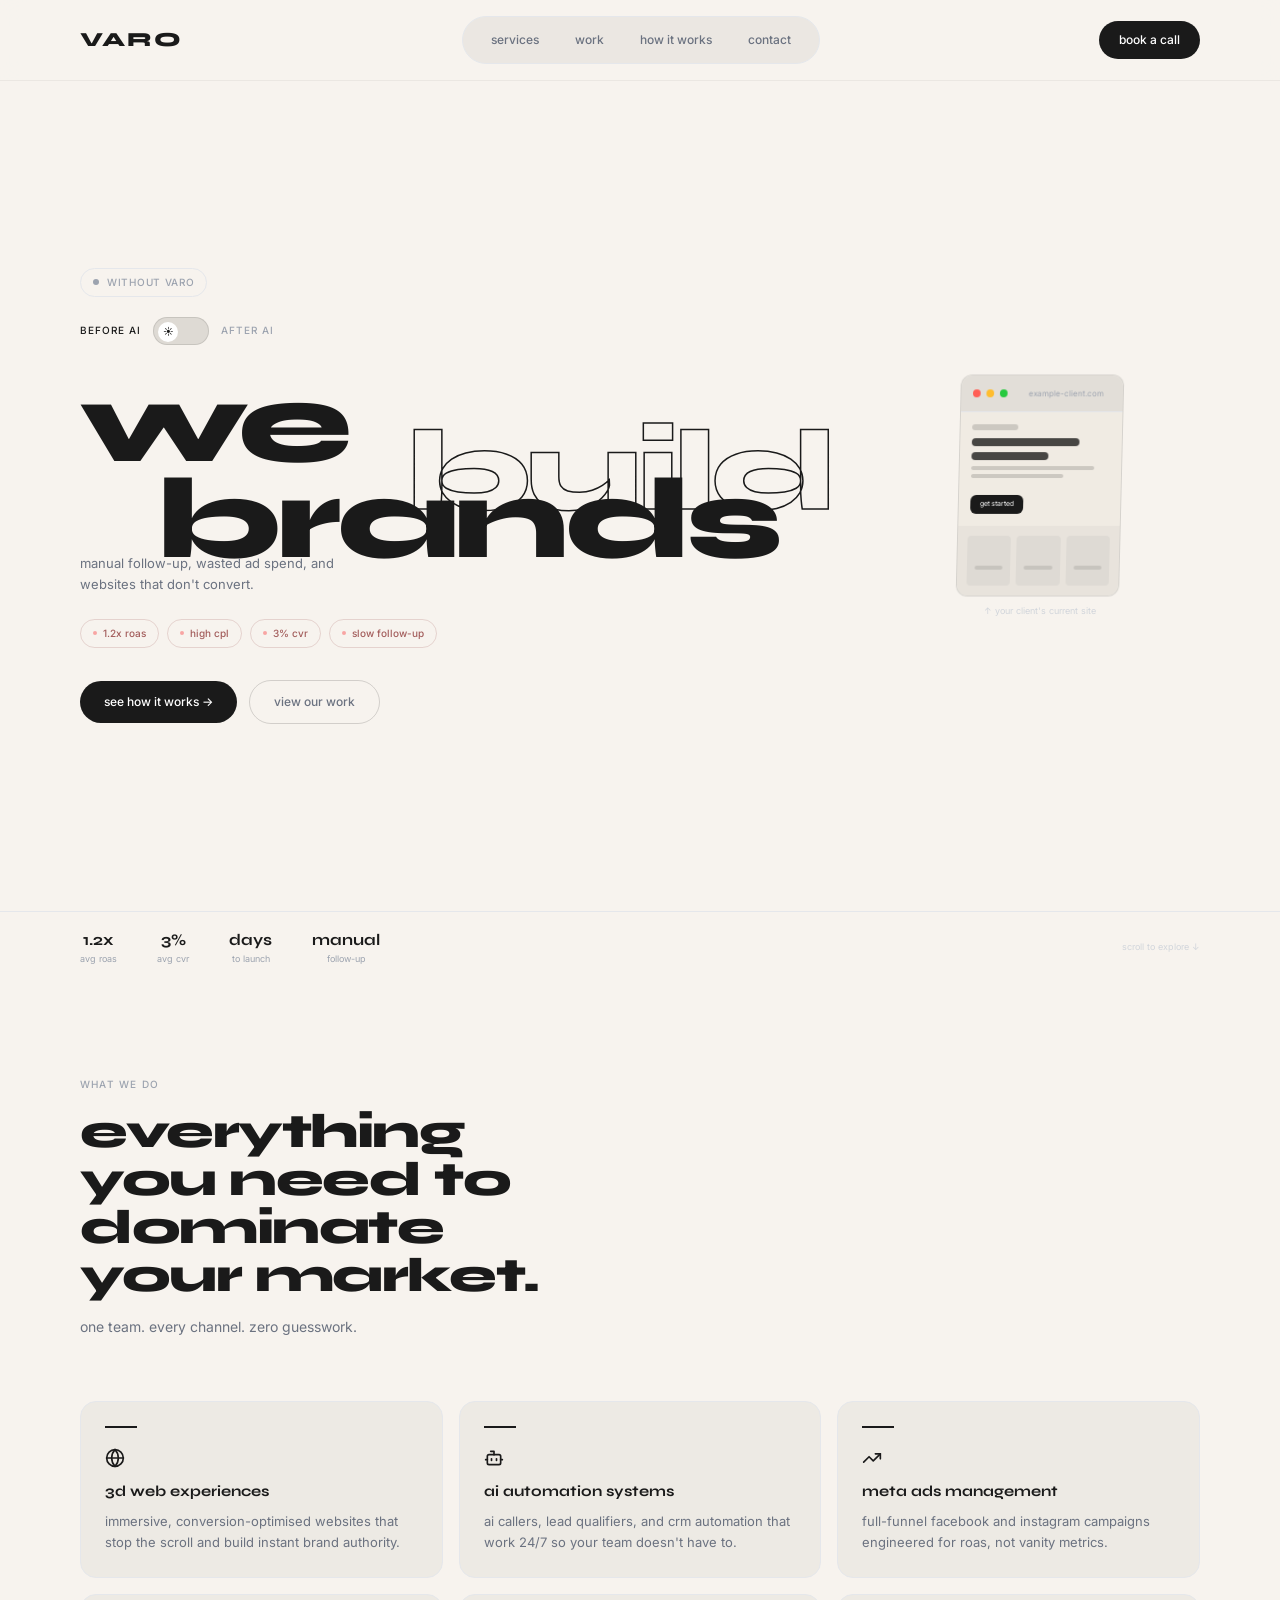
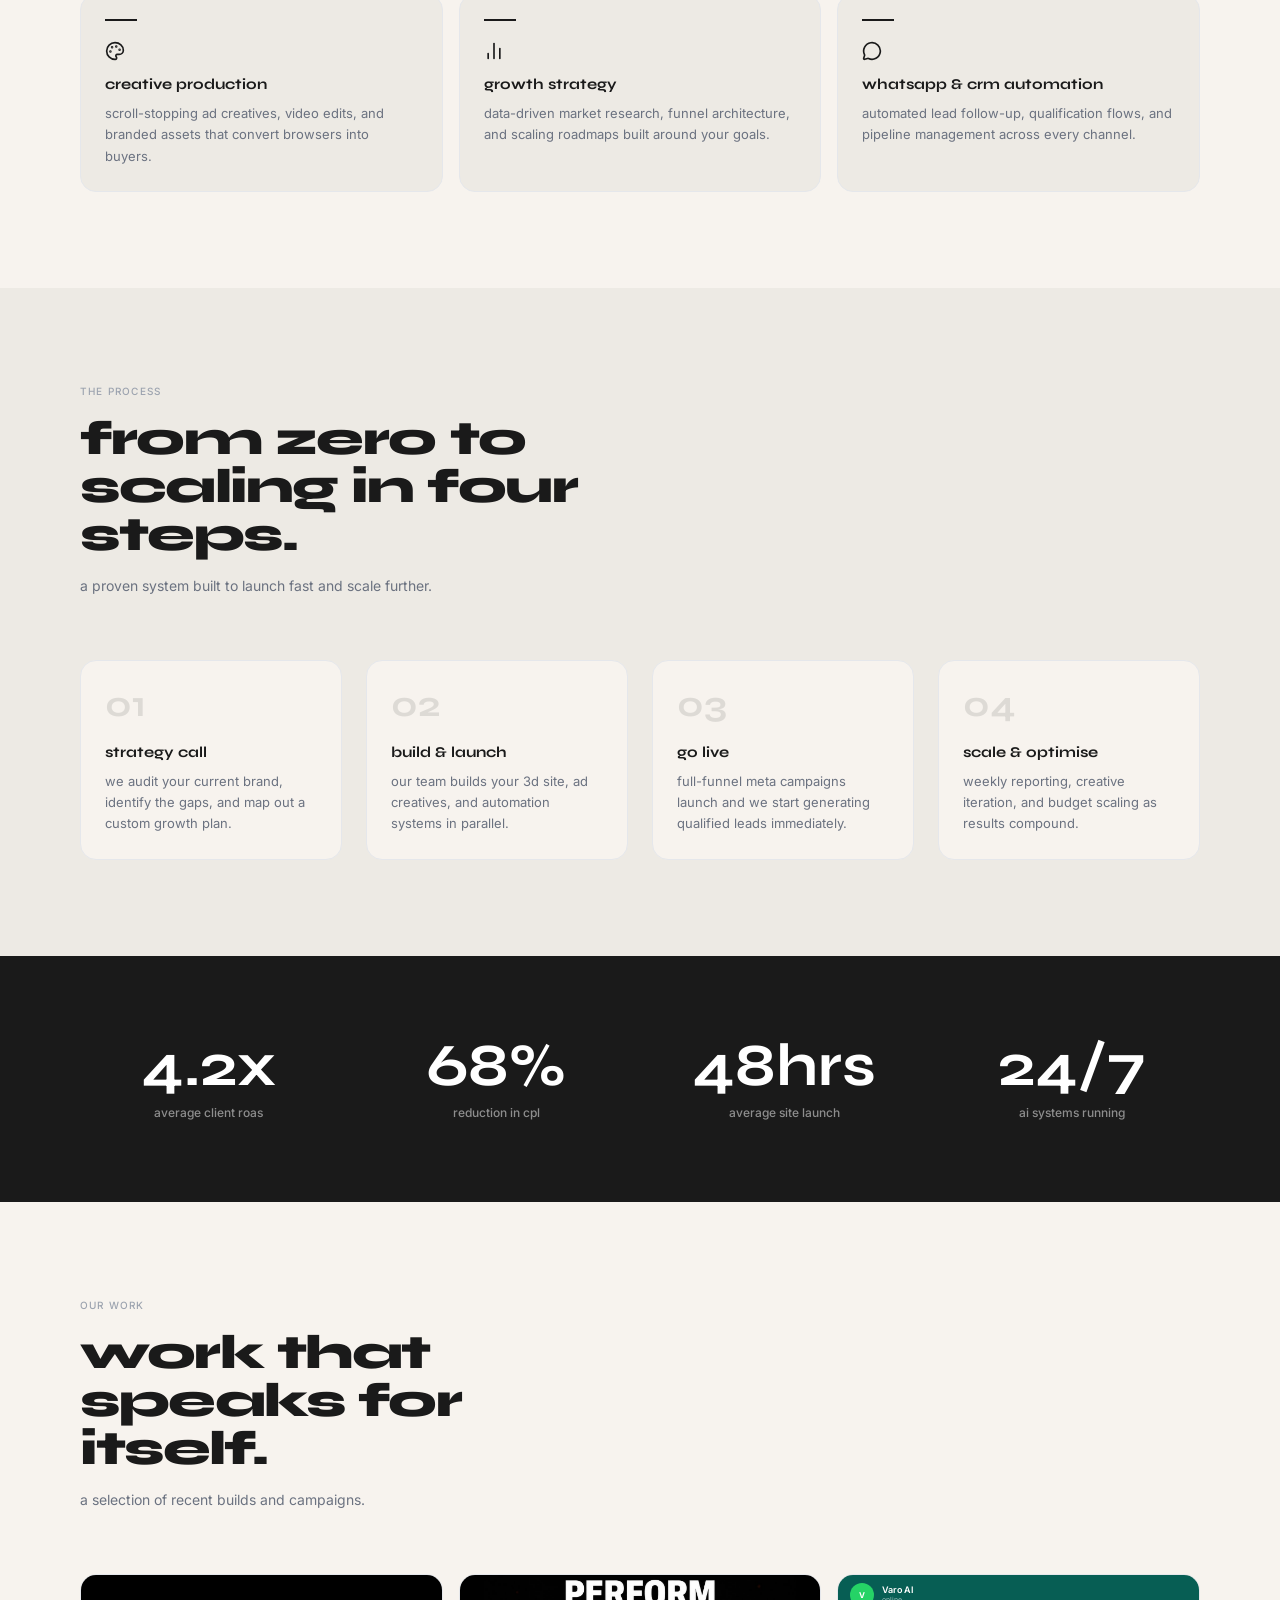
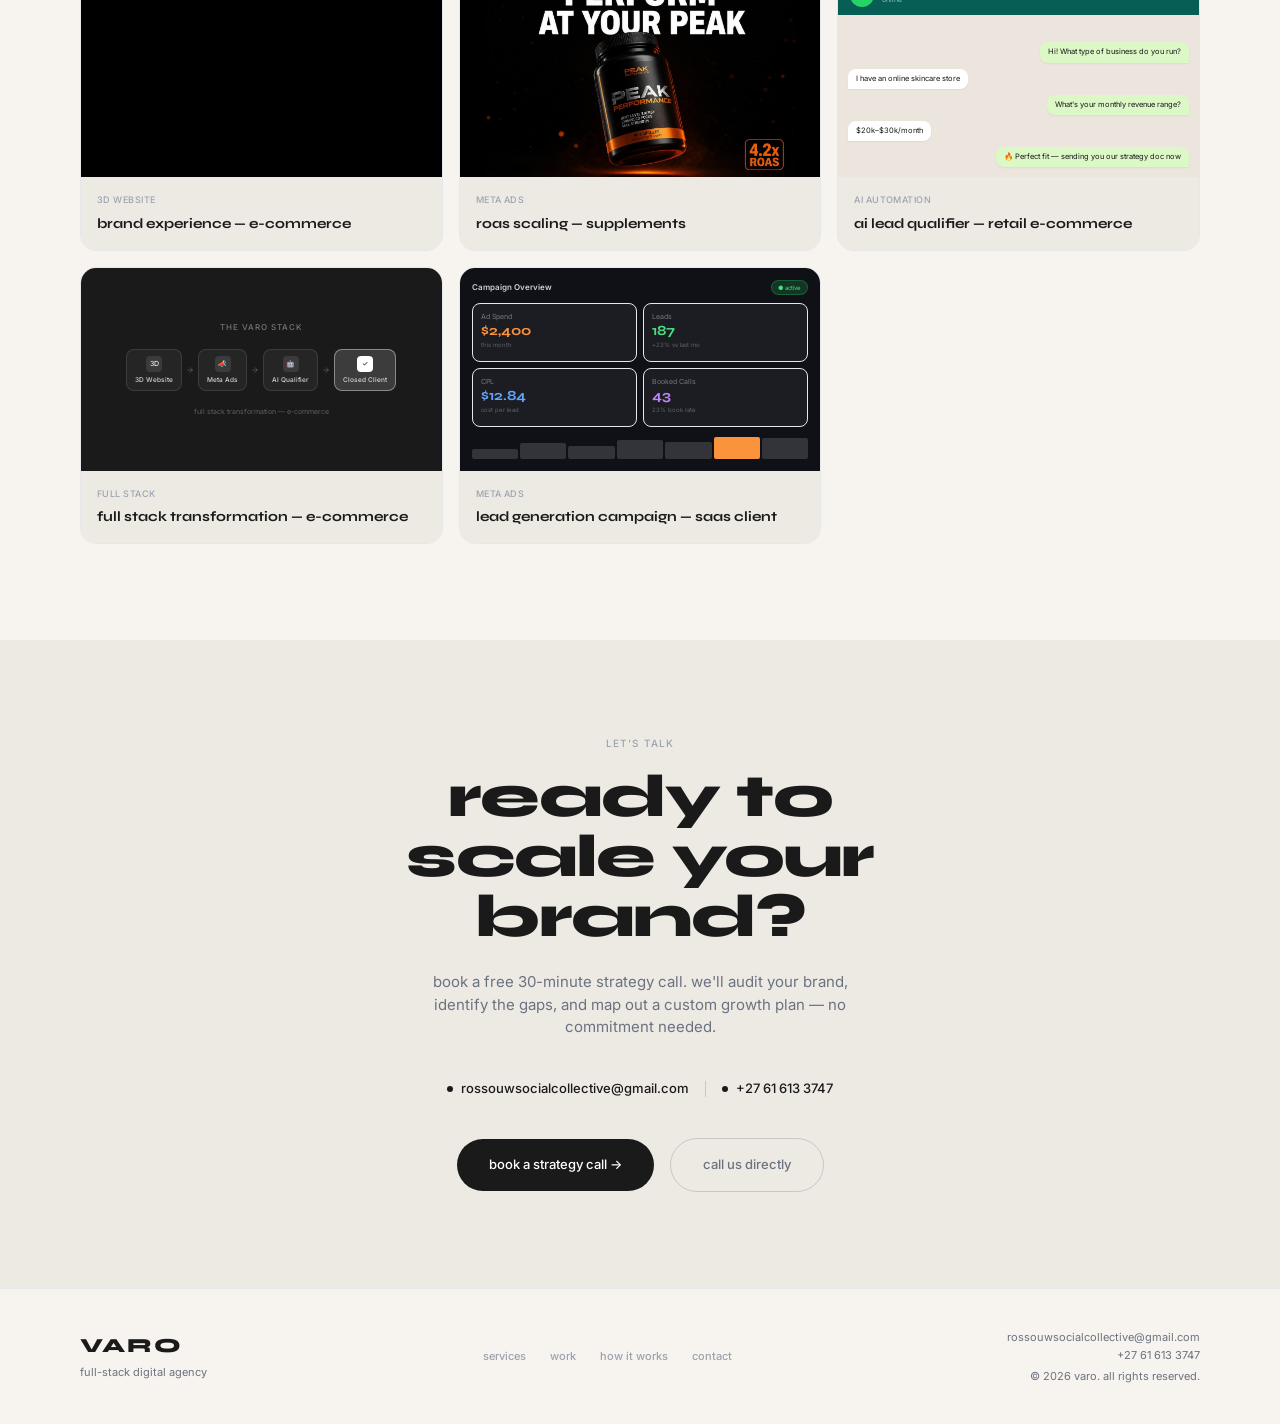
==== public/index.html @ 00f40c62 "chore: move built assets into public/ subfolder for secure deployment" ====
<!doctype html>
<html lang="en">
  <head>
    <meta charset="UTF-8" />
    <link rel="icon" type="image/svg+xml" href="/favicon.svg" />
    <meta name="viewport" content="width=device-width, initial-scale=1.0" />
    <title>varo-hero</title>
    <script type="module" crossorigin src="/assets/index-DoAtDS79.js"></script>
    <link rel="stylesheet" crossorigin href="/assets/index-CzSZOK_n.css">
  </head>
  <body>
    <div id="root"></div>
  </body>
</html>
---- assets/index-CzSZOK_n.css ----
@import "https://fonts.googleapis.com/css2?family=Syne:wght@700;800&family=Inter:wght@300;400;500&display=swap";*,:before,:after,::backdrop{--tw-border-spacing-x:0;--tw-border-spacing-y:0;--tw-translate-x:0;--tw-translate-y:0;--tw-rotate:0;--tw-skew-x:0;--tw-skew-y:0;--tw-scale-x:1;--tw-scale-y:1;--tw-pan-x: ;--tw-pan-y: ;--tw-pinch-zoom: ;--tw-scroll-snap-strictness:proximity;--tw-gradient-from-position: ;--tw-gradient-via-position: ;--tw-gradient-to-position: ;--tw-ordinal: ;--tw-slashed-zero: ;--tw-numeric-figure: ;--tw-numeric-spacing: ;--tw-numeric-fraction: ;--tw-ring-inset: ;--tw-ring-offset-width:0px;--tw-ring-offset-color:#fff;--tw-ring-color:#3b82f680;--tw-ring-offset-shadow:0 0 #0000;--tw-ring-shadow:0 0 #0000;--tw-shadow:0 0 #0000;--tw-shadow-colored:0 0 #0000;--tw-blur: ;--tw-brightness: ;--tw-contrast: ;--tw-grayscale: ;--tw-hue-rotate: ;--tw-invert: ;--tw-saturate: ;--tw-sepia: ;--tw-drop-shadow: ;--tw-backdrop-blur: ;--tw-backdrop-brightness: ;--tw-backdrop-contrast: ;--tw-backdrop-grayscale: ;--tw-backdrop-hue-rotate: ;--tw-backdrop-invert: ;--tw-backdrop-opacity: ;--tw-backdrop-saturate: ;--tw-backdrop-sepia: ;--tw-contain-size: ;--tw-contain-layout: ;--tw-contain-paint: ;--tw-contain-style: }*,:before,:after{box-sizing:border-box;border:0 solid #e5e7eb}:before,:after{--tw-content:""}html,:host{-webkit-text-size-adjust:100%;tab-size:4;font-feature-settings:normal;font-variation-settings:normal;-webkit-tap-highlight-color:transparent;font-family:ui-sans-serif,system-ui,sans-serif,Apple Color Emoji,Segoe UI Emoji,Segoe UI Symbol,Noto Color Emoji;line-height:1.5}body{line-height:inherit;margin:0}hr{height:0;color:inherit;border-top-width:1px}abbr:where([title]){-webkit-text-decoration:underline dotted;text-decoration:underline dotted}h1,h2,h3,h4,h5,h6{font-size:inherit;font-weight:inherit}a{color:inherit;-webkit-text-decoration:inherit;text-decoration:inherit}b,strong{font-weight:bolder}code,kbd,samp,pre{font-feature-settings:normal;font-variation-settings:normal;font-family:ui-monospace,SFMono-Regular,Menlo,Monaco,Consolas,Liberation Mono,Courier New,monospace;font-size:1em}small{font-size:80%}sub,sup{vertical-align:baseline;font-size:75%;line-height:0;position:relative}sub{bottom:-.25em}sup{top:-.5em}table{text-indent:0;border-color:inherit;border-collapse:collapse}button,input,optgroup,select,textarea{font-feature-settings:inherit;font-variation-settings:inherit;font-family:inherit;font-size:100%;font-weight:inherit;line-height:inherit;letter-spacing:inherit;color:inherit;margin:0;padding:0}button,select{text-transform:none}button,input:where([type=button]),input:where([type=reset]),input:where([type=submit]){-webkit-appearance:button;background-color:#0000;background-image:none}:-moz-focusring{outline:auto}:-moz-ui-invalid{box-shadow:none}progress{vertical-align:baseline}::-webkit-inner-spin-button{height:auto}::-webkit-outer-spin-button{height:auto}[type=search]{-webkit-appearance:textfield;outline-offset:-2px}::-webkit-search-decoration{-webkit-appearance:none}::-webkit-file-upload-button{-webkit-appearance:button;font:inherit}summary{display:list-item}blockquote,dl,dd,h1,h2,h3,h4,h5,h6,hr,figure,p,pre{margin:0}fieldset{margin:0;padding:0}legend{padding:0}ol,ul,menu{margin:0;padding:0;list-style:none}dialog{padding:0}textarea{resize:vertical}input::-moz-placeholder{opacity:1;color:#9ca3af}textarea::-moz-placeholder{opacity:1;color:#9ca3af}input::placeholder,textarea::placeholder{opacity:1;color:#9ca3af}button,[role=button]{cursor:pointer}:disabled{cursor:default}img,svg,video,canvas,audio,iframe,embed,object{vertical-align:middle;display:block}img,video{max-width:100%;height:auto}[hidden]:where(:not([hidden=until-found])){display:none}.pointer-events-none{pointer-events:none}.absolute{position:absolute}.relative{position:relative}.sticky{position:sticky}.inset-0{inset:0}.-right-20{right:-5rem}.-right-3{right:-.75rem}.-top-20{top:-5rem}.-top-3{top:-.75rem}.left-0{left:0}.left-1{left:.25rem}.left-\[10\%\]{left:10%}.right-0{right:0}.top-0{top:0}.top-1{top:.25rem}.top-\[30\%\]{top:30%}.top-\[60\%\]{top:60%}.z-50{z-index:50}.z-\[1\]{z-index:1}.z-\[2\]{z-index:2}.z-\[3\]{z-index:3}.z-\[4\]{z-index:4}.mx-auto{margin-left:auto;margin-right:auto}.mb-0\.5{margin-bottom:.125rem}.mb-1{margin-bottom:.25rem}.mb-1\.5{margin-bottom:.375rem}.mb-10{margin-bottom:2.5rem}.mb-16{margin-bottom:4rem}.mb-2{margin-bottom:.5rem}.mb-2\.5{margin-bottom:.625rem}.mb-4{margin-bottom:1rem}.mb-5{margin-bottom:1.25rem}.mb-6{margin-bottom:1.5rem}.mb-8{margin-bottom:2rem}.ml-2{margin-left:.5rem}.mt-0\.5{margin-top:.125rem}.mt-1{margin-top:.25rem}.mt-2{margin-top:.5rem}.mt-3{margin-top:.75rem}.block{display:block}.inline-block{display:inline-block}.flex{display:flex}.inline-flex{display:inline-flex}.grid{display:grid}.hidden{display:none}.aspect-video{aspect-ratio:16/9}.h-0\.5{height:.125rem}.h-1{height:.25rem}.h-1\.5{height:.375rem}.h-2{height:.5rem}.h-4{height:1rem}.h-5{height:1.25rem}.h-6{height:1.5rem}.h-7{height:1.75rem}.h-\[140px\]{height:140px}.h-\[500px\]{height:500px}.h-full{height:100%}.h-screen{height:100vh}.min-h-screen{min-height:100vh}.w-1{width:.25rem}.w-1\.5{width:.375rem}.w-12{width:3rem}.w-14{width:3.5rem}.w-2{width:.5rem}.w-20{width:5rem}.w-24{width:6rem}.w-28{width:7rem}.w-3\/4{width:75%}.w-32{width:8rem}.w-4{width:1rem}.w-5{width:1.25rem}.w-6{width:1.5rem}.w-8{width:2rem}.w-\[280px\]{width:280px}.w-\[500px\]{width:500px}.w-fit{width:fit-content}.w-full{width:100%}.w-px{width:1px}.min-w-\[58px\]{min-width:58px}.max-w-\[280px\]{max-width:280px}.max-w-\[400px\]{max-width:400px}.max-w-\[420px\]{max-width:420px}.max-w-\[520px\]{max-width:520px}.max-w-\[640px\]{max-width:640px}.max-w-\[78\%\]{max-width:78%}.flex-1{flex:1}.flex-shrink-0{flex-shrink:0}.translate-x-0{--tw-translate-x:0px;transform:translate(var(--tw-translate-x), var(--tw-translate-y)) rotate(var(--tw-rotate)) skewX(var(--tw-skew-x)) skewY(var(--tw-skew-y)) scaleX(var(--tw-scale-x)) scaleY(var(--tw-scale-y))}.translate-x-7{--tw-translate-x:1.75rem;transform:translate(var(--tw-translate-x), var(--tw-translate-y)) rotate(var(--tw-rotate)) skewX(var(--tw-skew-x)) skewY(var(--tw-skew-y)) scaleX(var(--tw-scale-x)) scaleY(var(--tw-scale-y))}.transform{transform:translate(var(--tw-translate-x), var(--tw-translate-y)) rotate(var(--tw-rotate)) skewX(var(--tw-skew-x)) skewY(var(--tw-skew-y)) scaleX(var(--tw-scale-x)) scaleY(var(--tw-scale-y))}@keyframes pulse{50%{opacity:.5}}.animate-pulse{animation:2s cubic-bezier(.4,0,.6,1) infinite pulse}.cursor-default{cursor:default}.cursor-pointer{cursor:pointer}.grid-cols-1{grid-template-columns:repeat(1,minmax(0,1fr))}.grid-cols-2{grid-template-columns:repeat(2,minmax(0,1fr))}.flex-col{flex-direction:column}.flex-wrap{flex-wrap:wrap}.items-start{align-items:flex-start}.items-end{align-items:flex-end}.items-center{align-items:center}.justify-start{justify-content:flex-start}.justify-end{justify-content:flex-end}.justify-center{justify-content:center}.justify-between{justify-content:space-between}.gap-0\.5{gap:.125rem}.gap-1{gap:.25rem}.gap-1\.5{gap:.375rem}.gap-12{gap:3rem}.gap-2{gap:.5rem}.gap-3{gap:.75rem}.gap-4{gap:1rem}.gap-6{gap:1.5rem}.gap-8{gap:2rem}.overflow-hidden{overflow:hidden}.whitespace-nowrap{white-space:nowrap}.rounded{border-radius:.25rem}.rounded-2xl{border-radius:1rem}.rounded-full{border-radius:9999px}.rounded-lg{border-radius:.5rem}.rounded-md{border-radius:.375rem}.rounded-sm{border-radius:.125rem}.rounded-xl{border-radius:.75rem}.rounded-b-xl{border-bottom-right-radius:.75rem;border-bottom-left-radius:.75rem}.rounded-t-xl{border-top-left-radius:.75rem;border-top-right-radius:.75rem}.rounded-bl-none{border-bottom-left-radius:0}.rounded-br-none{border-bottom-right-radius:0}.border{border-width:1px}.border-b{border-bottom-width:1px}.border-t{border-top-width:1px}.border-\[\#FF4D00\]\/10{border-color:#ff4d001a}.border-\[\#FF4D00\]\/15{border-color:#ff4d0026}.border-\[\#FF4D00\]\/20{border-color:#ff4d0033}.border-\[\#FF4D00\]\/25{border-color:#ff4d0040}.border-\[\#FF4D00\]\/40{border-color:#ff4d0066}.border-black\/10{border-color:#0000001a}.border-black\/15{border-color:#00000026}.border-black\/5{border-color:#0000000d}.border-green-500\/30{border-color:#22c55e4d}.border-red-900\/15{border-color:#7f1d1d26}.border-transparent{border-color:#0000}.border-white\/10{border-color:#ffffff1a}.border-white\/40{border-color:#fff6}.border-white\/5{border-color:#ffffff0d}.bg-\[\#005C4B\]{--tw-bg-opacity:1;background-color:rgb(0 92 75/var(--tw-bg-opacity,1))}.bg-\[\#075E54\]{--tw-bg-opacity:1;background-color:rgb(7 94 84/var(--tw-bg-opacity,1))}.bg-\[\#0A0806\]{--tw-bg-opacity:1;background-color:rgb(10 8 6/var(--tw-bg-opacity,1))}.bg-\[\#0B1014\]{--tw-bg-opacity:1;background-color:rgb(11 16 20/var(--tw-bg-opacity,1))}.bg-\[\#0D0C0B\]{--tw-bg-opacity:1;background-color:rgb(13 12 11/var(--tw-bg-opacity,1))}.bg-\[\#0F1117\]{--tw-bg-opacity:1;background-color:rgb(15 17 23/var(--tw-bg-opacity,1))}.bg-\[\#111010\]{--tw-bg-opacity:1;background-color:rgb(17 16 16/var(--tw-bg-opacity,1))}.bg-\[\#111010\]\/20{background-color:#11101033}.bg-\[\#111010\]\/70{background-color:#111010b3}.bg-\[\#111010\]\/90{background-color:#111010e6}.bg-\[\#1A1410\]{--tw-bg-opacity:1;background-color:rgb(26 20 16/var(--tw-bg-opacity,1))}.bg-\[\#1A1A1A\]{--tw-bg-opacity:1;background-color:rgb(26 26 26/var(--tw-bg-opacity,1))}.bg-\[\#1C1712\]{--tw-bg-opacity:1;background-color:rgb(28 23 18/var(--tw-bg-opacity,1))}.bg-\[\#1F2C34\]{--tw-bg-opacity:1;background-color:rgb(31 44 52/var(--tw-bg-opacity,1))}.bg-\[\#201A12\]{--tw-bg-opacity:1;background-color:rgb(32 26 18/var(--tw-bg-opacity,1))}.bg-\[\#252015\]{--tw-bg-opacity:1;background-color:rgb(37 32 21/var(--tw-bg-opacity,1))}.bg-\[\#25D366\]{--tw-bg-opacity:1;background-color:rgb(37 211 102/var(--tw-bg-opacity,1))}.bg-\[\#27C93F\]{--tw-bg-opacity:1;background-color:rgb(39 201 63/var(--tw-bg-opacity,1))}.bg-\[\#DCF8C6\]{--tw-bg-opacity:1;background-color:rgb(220 248 198/var(--tw-bg-opacity,1))}.bg-\[\#DEDAD4\]{--tw-bg-opacity:1;background-color:rgb(222 218 212/var(--tw-bg-opacity,1))}.bg-\[\#E2DED8\]{--tw-bg-opacity:1;background-color:rgb(226 222 216/var(--tw-bg-opacity,1))}.bg-\[\#E8E3DC\]{--tw-bg-opacity:1;background-color:rgb(232 227 220/var(--tw-bg-opacity,1))}.bg-\[\#ECE5DD\]{--tw-bg-opacity:1;background-color:rgb(236 229 221/var(--tw-bg-opacity,1))}.bg-\[\#EDEAE4\]{--tw-bg-opacity:1;background-color:rgb(237 234 228/var(--tw-bg-opacity,1))}.bg-\[\#F0EBE3\]{--tw-bg-opacity:1;background-color:rgb(240 235 227/var(--tw-bg-opacity,1))}.bg-\[\#F7F3EE\]{--tw-bg-opacity:1;background-color:rgb(247 243 238/var(--tw-bg-opacity,1))}.bg-\[\#F7F3EE\]\/90{background-color:#f7f3eee6}.bg-\[\#FF4D00\]{--tw-bg-opacity:1;background-color:rgb(255 77 0/var(--tw-bg-opacity,1))}.bg-\[\#FF4D00\]\/15{background-color:#ff4d0026}.bg-\[\#FF4D00\]\/20{background-color:#ff4d0033}.bg-\[\#FF4D00\]\/25{background-color:#ff4d0040}.bg-\[\#FF4D00\]\/30{background-color:#ff4d004d}.bg-\[\#FF5F56\]{--tw-bg-opacity:1;background-color:rgb(255 95 86/var(--tw-bg-opacity,1))}.bg-\[\#FFBD2E\]{--tw-bg-opacity:1;background-color:rgb(255 189 46/var(--tw-bg-opacity,1))}.bg-black{--tw-bg-opacity:1;background-color:rgb(0 0 0/var(--tw-bg-opacity,1))}.bg-black\/10{background-color:#0000001a}.bg-black\/15{background-color:#00000026}.bg-black\/40{background-color:#0006}.bg-black\/5{background-color:#0000000d}.bg-black\/70{background-color:#000000b3}.bg-gray-400{--tw-bg-opacity:1;background-color:rgb(156 163 175/var(--tw-bg-opacity,1))}.bg-green-500\/20{background-color:#22c55e33}.bg-orange-400{--tw-bg-opacity:1;background-color:rgb(251 146 60/var(--tw-bg-opacity,1))}.bg-red-400\/60{background-color:#f8717199}.bg-white{--tw-bg-opacity:1;background-color:rgb(255 255 255/var(--tw-bg-opacity,1))}.bg-white\/10{background-color:#ffffff1a}.bg-white\/15{background-color:#ffffff26}.bg-white\/5{background-color:#ffffff0d}.bg-gradient-to-t{background-image:linear-gradient(to top, var(--tw-gradient-stops))}.from-black\/40{--tw-gradient-from:#0006 var(--tw-gradient-from-position);--tw-gradient-to:#0000 var(--tw-gradient-to-position);--tw-gradient-stops:var(--tw-gradient-from), var(--tw-gradient-to)}.to-transparent{--tw-gradient-to:transparent var(--tw-gradient-to-position)}.object-cover{-o-object-fit:cover;object-fit:cover}.p-2{padding:.5rem}.p-2\.5{padding:.625rem}.p-3{padding:.75rem}.p-4{padding:1rem}.p-6{padding:1.5rem}.px-1\.5{padding-left:.375rem;padding-right:.375rem}.px-2{padding-left:.5rem;padding-right:.5rem}.px-2\.5{padding-left:.625rem;padding-right:.625rem}.px-3{padding-left:.75rem;padding-right:.75rem}.px-4{padding-left:1rem;padding-right:1rem}.px-5{padding-left:1.25rem;padding-right:1.25rem}.px-6{padding-left:1.5rem;padding-right:1.5rem}.px-8{padding-left:2rem;padding-right:2rem}.py-0\.5{padding-top:.125rem;padding-bottom:.125rem}.py-1{padding-top:.25rem;padding-bottom:.25rem}.py-1\.5{padding-top:.375rem;padding-bottom:.375rem}.py-10{padding-top:2.5rem;padding-bottom:2.5rem}.py-2{padding-top:.5rem;padding-bottom:.5rem}.py-2\.5{padding-top:.625rem;padding-bottom:.625rem}.py-20{padding-top:5rem;padding-bottom:5rem}.py-24{padding-top:6rem;padding-bottom:6rem}.py-3{padding-top:.75rem;padding-bottom:.75rem}.py-4{padding-top:1rem;padding-bottom:1rem}.text-center{text-align:center}.text-right{text-align:right}.font-syne{font-family:Syne,sans-serif}.text-4xl{font-size:2.25rem;line-height:2.5rem}.text-5xl{font-size:3rem;line-height:1}.text-\[10px\]{font-size:10px}.text-\[11px\]{font-size:11px}.text-\[11vw\]{font-size:11vw}.text-\[12px\]{font-size:12px}.text-\[13px\]{font-size:13px}.text-\[14px\]{font-size:14px}.text-\[15px\]{font-size:15px}.text-\[6\.5px\]{font-size:6.5px}.text-\[6px\]{font-size:6px}.text-\[7\.5px\]{font-size:7.5px}.text-\[7px\]{font-size:7px}.text-\[8px\]{font-size:8px}.text-\[9px\]{font-size:9px}.text-base{font-size:1rem;line-height:1.5rem}.text-xl{font-size:1.25rem;line-height:1.75rem}.font-bold{font-weight:700}.font-extrabold{font-weight:800}.font-medium{font-weight:500}.font-semibold{font-weight:600}.uppercase{text-transform:uppercase}.leading-none{line-height:1}.leading-relaxed{line-height:1.625}.leading-tight{line-height:1.25}.tracking-\[0\.07em\]{letter-spacing:.07em}.tracking-\[0\.12em\]{letter-spacing:.12em}.tracking-wider{letter-spacing:.05em}.tracking-widest{letter-spacing:.1em}.text-\[\#1A1A1A\]{--tw-text-opacity:1;color:rgb(26 26 26/var(--tw-text-opacity,1))}.text-\[\#5A5040\]{--tw-text-opacity:1;color:rgb(90 80 64/var(--tw-text-opacity,1))}.text-\[\#7A7068\]{--tw-text-opacity:1;color:rgb(122 112 104/var(--tw-text-opacity,1))}.text-\[\#E9EBE8\]{--tw-text-opacity:1;color:rgb(233 235 232/var(--tw-text-opacity,1))}.text-\[\#F7F3EE\]{--tw-text-opacity:1;color:rgb(247 243 238/var(--tw-text-opacity,1))}.text-\[\#F7F3EE\]\/80{color:#f7f3eecc}.text-\[\#FF4D00\]{--tw-text-opacity:1;color:rgb(255 77 0/var(--tw-text-opacity,1))}.text-\[\#FF4D00\]\/20{color:#ff4d0033}.text-\[\#FF4D00\]\/50{color:#ff4d0080}.text-\[\#FF4D00\]\/70{color:#ff4d00b3}.text-\[\#FF7A40\]{--tw-text-opacity:1;color:rgb(255 122 64/var(--tw-text-opacity,1))}.text-black{--tw-text-opacity:1;color:rgb(0 0 0/var(--tw-text-opacity,1))}.text-black\/10{color:#0000001a}.text-blue-400{--tw-text-opacity:1;color:rgb(96 165 250/var(--tw-text-opacity,1))}.text-gray-300{--tw-text-opacity:1;color:rgb(209 213 219/var(--tw-text-opacity,1))}.text-gray-400{--tw-text-opacity:1;color:rgb(156 163 175/var(--tw-text-opacity,1))}.text-gray-500{--tw-text-opacity:1;color:rgb(107 114 128/var(--tw-text-opacity,1))}.text-gray-600{--tw-text-opacity:1;color:rgb(75 85 99/var(--tw-text-opacity,1))}.text-green-400{--tw-text-opacity:1;color:rgb(74 222 128/var(--tw-text-opacity,1))}.text-orange-400{--tw-text-opacity:1;color:rgb(251 146 60/var(--tw-text-opacity,1))}.text-purple-400{--tw-text-opacity:1;color:rgb(192 132 252/var(--tw-text-opacity,1))}.text-red-900\/70{color:#7f1d1db3}.text-white{--tw-text-opacity:1;color:rgb(255 255 255/var(--tw-text-opacity,1))}.text-white\/30{color:#ffffff4d}.text-white\/40{color:#fff6}.text-white\/50{color:#ffffff80}.text-white\/60{color:#fff9}.text-white\/80{color:#fffc}.opacity-0{opacity:0}.opacity-100{opacity:1}.opacity-\[0\.12\]{opacity:.12}.shadow-sm{--tw-shadow:0 1px 2px 0 #0000000d;--tw-shadow-colored:0 1px 2px 0 var(--tw-shadow-color);box-shadow:var(--tw-ring-offset-shadow,0 0 #0000), var(--tw-ring-shadow,0 0 #0000), var(--tw-shadow)}.blur-\[120px\]{--tw-blur:blur(120px);filter:var(--tw-blur) var(--tw-brightness) var(--tw-contrast) var(--tw-grayscale) var(--tw-hue-rotate) var(--tw-invert) var(--tw-saturate) var(--tw-sepia) var(--tw-drop-shadow)}.backdrop-blur-md{--tw-backdrop-blur:blur(12px);-webkit-backdrop-filter:var(--tw-backdrop-blur) var(--tw-backdrop-brightness) var(--tw-backdrop-contrast) var(--tw-backdrop-grayscale) var(--tw-backdrop-hue-rotate) var(--tw-backdrop-invert) var(--tw-backdrop-opacity) var(--tw-backdrop-saturate) var(--tw-backdrop-sepia);backdrop-filter:var(--tw-backdrop-blur) var(--tw-backdrop-brightness) var(--tw-backdrop-contrast) var(--tw-backdrop-grayscale) var(--tw-backdrop-hue-rotate) var(--tw-backdrop-invert) var(--tw-backdrop-opacity) var(--tw-backdrop-saturate) var(--tw-backdrop-sepia)}.transition-all{transition-property:all;transition-duration:.15s;transition-timing-function:cubic-bezier(.4,0,.2,1)}.transition-colors{transition-property:color,background-color,border-color,text-decoration-color,fill,stroke;transition-duration:.15s;transition-timing-function:cubic-bezier(.4,0,.2,1)}.transition-opacity{transition-property:opacity;transition-duration:.15s;transition-timing-function:cubic-bezier(.4,0,.2,1)}.transition-transform{transition-property:transform;transition-duration:.15s;transition-timing-function:cubic-bezier(.4,0,.2,1)}.duration-1000{transition-duration:1s}.duration-300{transition-duration:.3s}.duration-500{transition-duration:.5s}.duration-700{transition-duration:.7s}html,body,#root{min-height:100%;margin:0;padding:0}body{color:#1a1a1a;-webkit-font-smoothing:antialiased;background:#f7f3ee;font-family:Inter,system-ui,sans-serif}.hero-title{letter-spacing:-.04em;font-family:Syne,sans-serif;font-weight:800;line-height:.95}@keyframes fadeUp{0%{opacity:0;transform:translateY(24px)}to{opacity:1;transform:translateY(0)}}@keyframes floatBrowser{0%,to{transform:rotateY(-16deg)rotateX(5deg)translateY(0)}50%{transform:rotateY(-16deg)rotateX(5deg)translateY(-10px)}}.float-browser{animation:4s ease-in-out infinite floatBrowser}.fade-up{opacity:0;animation:.8s forwards fadeUp}.hover\:-translate-y-1:hover{--tw-translate-y:-.25rem;transform:translate(var(--tw-translate-x), var(--tw-translate-y)) rotate(var(--tw-rotate)) skewX(var(--tw-skew-x)) skewY(var(--tw-skew-y)) scaleX(var(--tw-scale-x)) scaleY(var(--tw-scale-y))}.hover\:border-\[\#FF4D00\]\/25:hover{border-color:#ff4d0040}.hover\:bg-\[\#201A12\]:hover{--tw-bg-opacity:1;background-color:rgb(32 26 18/var(--tw-bg-opacity,1))}.hover\:bg-\[\#333\]:hover{--tw-bg-opacity:1;background-color:rgb(51 51 51/var(--tw-bg-opacity,1))}.hover\:bg-\[\#E63D00\]:hover{--tw-bg-opacity:1;background-color:rgb(230 61 0/var(--tw-bg-opacity,1))}.hover\:bg-\[\#E8E3DC\]:hover{--tw-bg-opacity:1;background-color:rgb(232 227 220/var(--tw-bg-opacity,1))}.hover\:bg-black\/5:hover{background-color:#0000000d}.hover\:bg-white\/5:hover{background-color:#ffffff0d}.hover\:text-\[\#1A1A1A\]:hover{--tw-text-opacity:1;color:rgb(26 26 26/var(--tw-text-opacity,1))}.hover\:text-\[\#F7F3EE\]:hover{--tw-text-opacity:1;color:rgb(247 243 238/var(--tw-text-opacity,1))}.group:hover .group-hover\:opacity-100{opacity:1}@media (width>=640px){.sm\:block{display:block}.sm\:flex-row{flex-direction:row}}@media (width>=768px){.md\:flex{display:flex}.md\:h-\[160px\]{height:160px}.md\:grid-cols-2{grid-template-columns:repeat(2,minmax(0,1fr))}.md\:grid-cols-4{grid-template-columns:repeat(4,minmax(0,1fr))}.md\:flex-row{flex-direction:row}.md\:items-center{align-items:center}.md\:gap-10{gap:2.5rem}.md\:px-12{padding-left:3rem;padding-right:3rem}.md\:text-5xl{font-size:3rem;line-height:1}.md\:text-6xl{font-size:3.75rem;line-height:1}.md\:text-\[9vw\]{font-size:9vw}}@media (width>=1024px){.lg\:w-\[320px\]{width:320px}.lg\:grid-cols-3{grid-template-columns:repeat(3,minmax(0,1fr))}.lg\:px-20{padding-left:5rem;padding-right:5rem}}
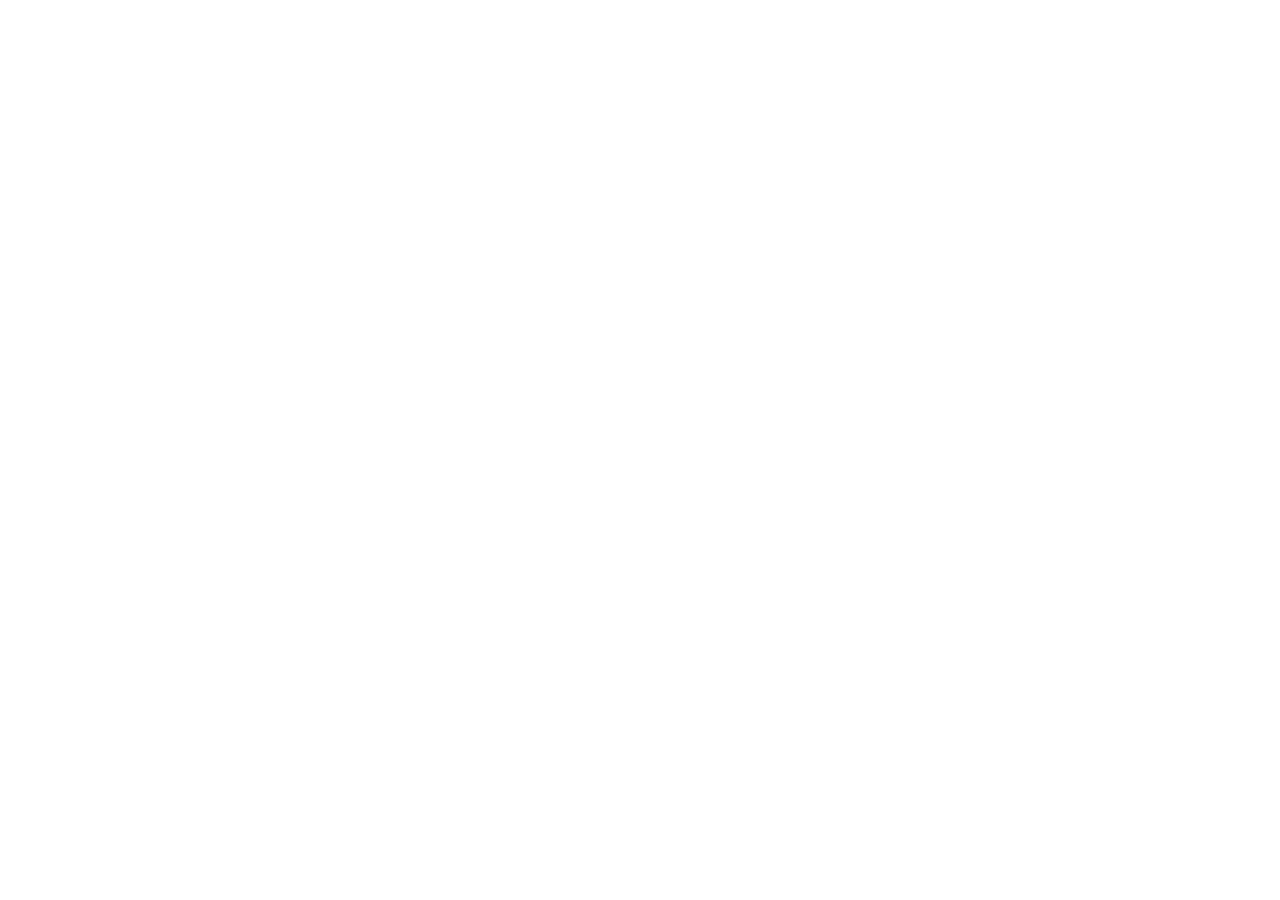
==== commit 774beb0b: "feat: rebuild site as AI Setter/Closer product — pivot from full-service agency - New positioning: A" ====
--- a/public/index.html
+++ b/public/index.html
@@ -4,11 +4,40 @@
     <meta charset="UTF-8" />
     <link rel="icon" type="image/svg+xml" href="/favicon.svg" />
     <meta name="viewport" content="width=device-width, initial-scale=1.0" />
-    <title>varo-hero</title>
-    <script type="module" crossorigin src="/assets/index-DoAtDS79.js"></script>
-    <link rel="stylesheet" crossorigin href="/assets/index-CzSZOK_n.css">
+
+    <title>Varo | AI Setter &amp; Closer — Cut Your Cost Per Closed Client by 70%</title>
+    <meta name="description" content="AI answers every call in under 60 seconds, qualifies leads, and books appointments 24/7 — for a fraction of what you pay human setters. R5,000/month, 14-day free trial, no lock-in." />
+
+    <!-- Open Graph -->
+    <meta property="og:type" content="website" />
+    <meta property="og:url" content="https://varotech.org/" />
+    <meta property="og:title" content="Varo | AI Setter &amp; Closer for Agencies" />
+    <meta property="og:description" content="Automate your setters and closers. Keep the results. 24/7 AI call answering, qualification, and booking — R5,000/month flat." />
+    <meta property="og:image" content="https://varotech.org/og-image.png" />
+
+    <!-- Twitter / X Card -->
+    <meta name="twitter:card" content="summary_large_image" />
+    <meta name="twitter:title" content="Varo | AI Setter &amp; Closer for Agencies" />
+    <meta name="twitter:description" content="Automate your setters and closers. Keep the results. 24/7 AI answering — R5,000/month flat." />
+    <meta name="twitter:image" content="https://varotech.org/og-image.png" />
+
+    <!-- Meta Pixel -->
+    <script>
+      !function(f,b,e,v,n,t,s){if(f.fbq)return;n=f.fbq=function(){n.callMethod?
+      n.callMethod.apply(n,arguments):n.queue.push(arguments)};if(!f._fbq)f._fbq=n;
+      n.push=n;n.loaded=!0;n.version='2.0';n.queue=[];t=b.createElement(e);t.async=!0;
+      t.src=v;s=b.getElementsByTagName(e)[0];s.parentNode.insertBefore(t,s)}(window,
+      document,'script','https://connect.facebook.net/en_US/fbevents.js');
+      fbq('init', '3112155032329088');
+      fbq('track', 'PageView');
+    </script>
+    <!-- End Meta Pixel -->
+    <script type="module" crossorigin src="/assets/index-CA7PwAV8.js"></script>
+    <link rel="stylesheet" crossorigin href="/assets/index-DAA3fXmo.css">
   </head>
   <body>
+    <noscript><img height="1" width="1" style="display:none"
+      src="https://www.facebook.com/tr?id=3112155032329088&ev=PageView&noscript=1"/></noscript>
     <div id="root"></div>
   </body>
 </html>
